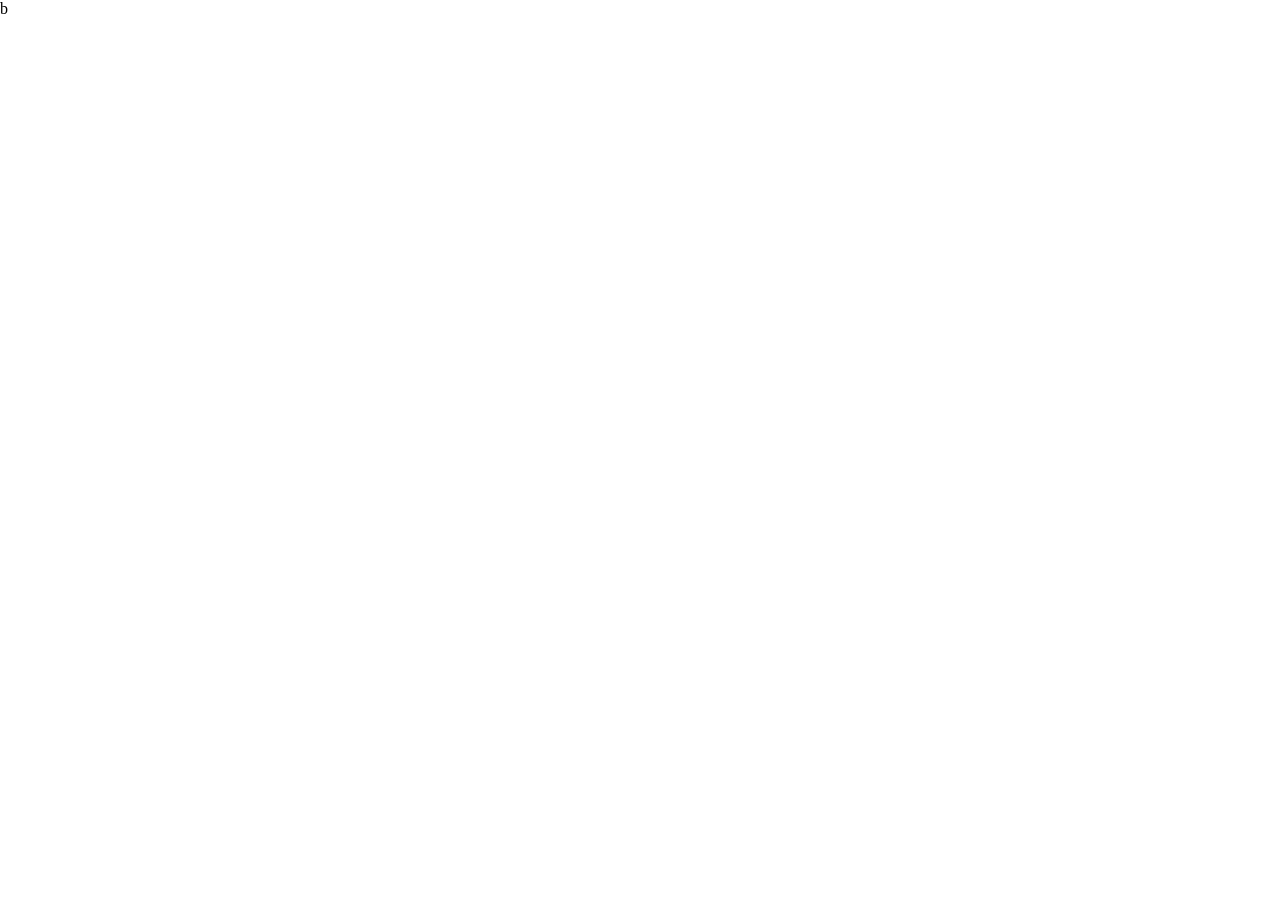
==== doblox.html @ 5ad1dc23 "Create doblox.html" ====
<!DOCTYPE html>


<!-- Ultimate Game Stash file--> 
<!-- For the regularly updating doc go to https://docs.google.com/document/d/1_FmH3BlSBQI7FGgAQL59-ZPe8eCxs35wel6JUyVaG8Q/ -->



<html lang="en-us">
<head>
    <meta charset="utf-8"/>
    <meta http-equiv="Content-Type" content="text/html; charset=utf-8"/>
    <meta name="viewport" content="width=device-width, initial-scale=1.0, user-scalable=no"/>
    <title>google.com</title>
    <link rel="stylesheet" href="https://cdn.jsdelivr.net/gh/bubbls/robobs@main/style.css"/>
    <script type="text/javascript" src="https://cdn.jsdelivr.net/gh/bubbls/robobs@main/Web%20Audio%20Plugin/howler.min.js"></script>
    <script type="text/javascript" src="https://cdn.jsdelivr.net/gh/bubbls/robobs@b685f532590449e8ed9fa5158ffd37fa7d7c1a0d/Web%20Audio%20Plugin/WebAudio.js"></script>
    <script type="text/javascript">
        window.SDK_OPTIONS = {
            gameId: "jp112o3o4hzgrnc7zaewjkrfk282pul8",
            onEvent: function (a) {
                switch (a.name) {
                    case "SDK_GAME_PAUSE":
                        console.log("Oyun duraklatıldı, ses kapatılıyor...");
                        if (typeof myGameInstance !== 'undefined' && myGameInstance) {
                            myGameInstance.SendMessage('AudioManager', 'MuteAudio');
                        }
                        break;
                    case "SDK_GAME_START":
                        console.log("Reklam bitti, oyun devam ediyor...");
                        if (typeof myGameInstance !== 'undefined' && myGameInstance) {
                            myGameInstance.SendMessage('AudioManager', 'UnmuteAudio');
                        }
                        break;
                    case "SDK_READY":
                        console.log("SDK hazır.");
                        break;
                }
            }
        };
        (function (a, b, c) {
            var d = a.getElementsByTagName(b)[0];
            a.getElementById(c) || (a = a.createElement(b), a.id = c, a.src = "https://cdn.jsdelivr.net/gh/testamalame/sef@main/sedk.js", d.parentNode.insertBefore(a, d));
        })(document, "script", "gamemonetize-sdk");
    </script>
    <style>
        canvas:focus {
            outline: none;
        }
        html, body {
            padding: 0;
            margin: 0;
            overflow: hidden;
            -webkit-touch-callout: none;
            -webkit-user-select: none;
            -khtml-user-select: none;
            -moz-user-select: none;
            -ms-user-select: none;
            user-select: none;
            -webkit-tap-highlight-color: rgba(0,0,0,0);
            height: 100%;
        }
    </style>
</head>
<body class="dark">b
    <div id="unity-container" class="unity-desktop">
        <canvas id="unity-canvas" tabindex="-1"></canvas>
    </div>
    <div id="loading-cover" style="display:none;">
        <div id="unity-loading-bar">
            <div id="unity-logo"><img src=""/></div>
            <div id="unity-progress-bar-empty" style="display: none;">
                <div id="unity-progress-bar-full"></div>
            </div>
            <div class="spinner"></div>
        </div>
    </div>
    <script>
        const hideFullScreenButton = "";
        const buildUrl = "https://cdn.jsdelivr.net/gh/bubbls/robobs@main/Build/";

        const dataParts = [
            "FameGame.data.gz.part000.gz",
            "FameGame.data.gz.part001.gz",
            "FameGame.data.gz.part002.gz"
        ].map(part => buildUrl + "/" + part);

        const wasmParts = [
            "FameGame.wasm.gz.part000.gz",
            "FameGame.wasm.gz.part001.gz",
            "FameGame.wasm.gz.part002.gz",
            "FameGame.wasm.gz.part003.gz"
        ].map(part => buildUrl + "/" + part);

        async function combineParts(parts) {
            try {
                const buffers = await Promise.all(
                    parts.map(part =>
                        fetch(part).then(response => {
                            if (!response.ok) throw new Error(`Failed to load ${part}`);
                            return response.arrayBuffer();
                        })
                    )
                );
                const totalSize = buffers.reduce((sum, buffer) => sum + buffer.byteLength, 0);
                const combinedArray = new Uint8Array(totalSize);
                let offset = 0;
                for (const buffer of buffers) {
                    combinedArray.set(new Uint8Array(buffer), offset);
                    offset += buffer.byteLength;
                }
                const blob = new Blob([combinedArray], { type: 'application/octet-stream' });
                return URL.createObjectURL(blob);
            } catch (error) {
                console.error("Part birleştirme hatası:", error);
                throw error;
            }
        }

        const config = {
            dataUrl: "",
            frameworkUrl: buildUrl + "/FameGame.framework.js",
            codeUrl: "",
            streamingAssetsUrl: "https://cdn.jsdelivr.net/gh/bubbls/robobs@tree/main/StreamingAssets",
            companyName: "DefaultCompany",
            productName: "HZ",
            productVersion: "0.1"
        };

        const loaderUrl = buildUrl + "/FameGame.loader.js";

        const container = document.querySelector("#unity-container");
        const canvas = document.querySelector("#unity-canvas");
        const loadingCover = document.querySelector("#loading-cover");
        const progressBarEmpty = document.querySelector("#unity-progress-bar-empty");
        const progressBarFull = document.querySelector("#unity-progress-bar-full");
        const spinner = document.querySelector('.spinner');

        let isAdShown = false;

        function showAdOnClick() {
            if (!isAdShown && typeof sdk !== 'undefined' && typeof sdk.showBanner !== 'undefined') {
                sdk.showBanner();
                isAdShown = true;
                console.log("Reklam çağrıldı.");
            } else {
                console.warn("SDK veya showBanner tanımlı değil.");
            }
        }

        if (/iPhone|iPad|iPod|Android/i.test(navigator.userAgent)) {
            container.className = "unity-mobile";
        }

        loadingCover.style.background = "url('https://cdn.jsdelivr.net/gh/classrooms-1/ohanganamaranes@main/background.jpg') center / cover";
        loadingCover.style.display = "";

        document.addEventListener('contextmenu', event => event.preventDefault());

        function FocusGame() {
            window.focus();
            canvas.focus();
        }

        window.addEventListener('pointerdown', FocusGame);
        window.addEventListener('touchstart', FocusGame);

        let StartUnityInstance;
        let myGameInstance;
        let ysdk = null;

        let environmentData = {
            language: "en",
            domain: "default_domain",
            deviceType: "desktop",
            isMobile: false,
            isDesktop: true,
            isTablet: false,
            isTV: false,
            appID: "default_app_id",
            browserLang: navigator.language || "en",
            payload: null,
            promptCanShow: false,
            reviewCanShow: false,
            platform: navigator.platform,
            browser: (function() {
                let userAgent = navigator.userAgent;
                if (userAgent.includes("YaBrowser")) return "Yandex";
                if (userAgent.includes("OPR") || userAgent.includes("Opera")) return "Opera";
                if (userAgent.includes("Firefox")) return "Firefox";
                if (userAgent.includes("MSIE") || userAgent.includes("Trident")) return "IE";
                if (userAgent.includes("Edge")) return "Edge";
                if (userAgent.includes("Chrome")) return "Chrome";
                if (userAgent.includes("Safari")) return "Safari";
                return "Other";
            })()
        };

        let cloudSaves = 'noData';
        let paymentsData = 'none';
        let playerData = 'noData';
        let player = null;
        let payments = null;
        let initGame = false;
        let nowFullAdOpen = false;

        function GetPayments() { console.warn("GetPayments is not implemented"); return Promise.resolve("none"); }
        function BuyPayments() { console.warn("GetPayments is not implemented"); return Promise.resolve("none"); }
        function SaveCloud() { console.warn("SaveCloud is not implemented"); }
        function LoadCloud() { console.warn("LoadCloud is not implemented"); return Promise.resolve("noData"); }
        function InitPlayer() { console.warn("InitPlayer is not implemented"); return Promise.resolve("noData"); }

        function FullAdShow() {
            try {
                if (!nowFullAdOpen) {
                    nowFullAdOpen = true;
                    if (initGame) {
                        myGameInstance.SendMessage("YandexGame", "OpenFullAd");
                    }
                    setTimeout(() => {
                        nowFullAdOpen = false;
                        if (initGame) {
                            myGameInstance.SendMessage("YandexGame", "CloseFullAd", "true");
                        }
                        FocusGame();
                    }, 500);
                }
            } catch (error) {}
        }

        function RewardedShow(rewardId) {
            try {
                myGameInstance.SendMessage("YandexGame", "RewardVideo", rewardId);
                function closeRewardedAd() {
                    myGameInstance.SendMessage("YandexGame", "CloseRewardVideo");
                    FocusGame();
                }
                closeRewardedAd();
            } catch (error) {}
        }

        function StickyAdActivity() { console.warn("StickyAdActivity is not implemented"); }
        function Review() { console.warn("Review is not implemented"); }
        function PromptShow() { console.warn("PromptShow is not implemented"); }
        function InitLeaderboards() { console.warn("InitLeaderboards is not implemented"); }
        function GetLeaderboardScores() { console.warn("GetLeaderboardScores is not implemented"); }
        function SetLeaderboardScores() { console.warn("SetLeaderboardScores is not implemented"); }
        function ConsumePurchase() { console.warn("ConsumePurchase is not implemented"); }
        function ConsumePurchases() { console.warn("ConsumePurchases is not implemented"); }

        try {
            const script = document.createElement("script");
            script.src = loaderUrl;
            script.onload = async () => {
                try {
                    config.dataUrl = await combineParts(dataParts);
                    config.codeUrl = await combineParts(wasmParts);
                    StartUnityInstance = function () {
                        createUnityInstance(canvas, config, (progress) => {
                            spinner.style.display = "none";
                            progressBarEmpty.style.display = "";
                            progressBarFull.style.width = `${100 * progress}%`;
                        }).then((unityInstance) => {
                            myGameInstance = unityInstance;
                            loadingCover.style.display = "none";
                            // Oyun yüklendiğinde tıklama olayını ekle
                            canvas.addEventListener('pointerdown', showAdOnClick);
                            canvas.addEventListener('touchstart', showAdOnClick);
                            // Blob URL'leri temizle
                            URL.revokeObjectURL(config.dataUrl);
                            URL.revokeObjectURL(config.codeUrl);
                        }).catch((message) => {
                            console.error("Unity yükleme hatası:", message);
                        });
                    };
                    StartUnityInstance();
                } catch (error) {
                    console.error("Part birleştirme sırasında hata:", error);
                }
            };
            document.body.appendChild(script);
        } catch (error) {
            console.error("Başlatma sırasında hata:", error);
        }

        function InitGame() {
            try {
                console.log('Init Game Success');
                initGame = true;
                if (nowFullAdOpen === true && myGameInstance != null) {
                    myGameInstance.SendMessage('YandexGame', 'OpenFullAd');
                }
            } catch (error) {
                console.error("InitGame sırasında hata:", error);
            }
        }

        window.addEventListener("unhandledrejection", function(event) {
            console.warn("Hata es geçildi:", event.reason);
            event.preventDefault();
        });
    </script>
</body>
</html>
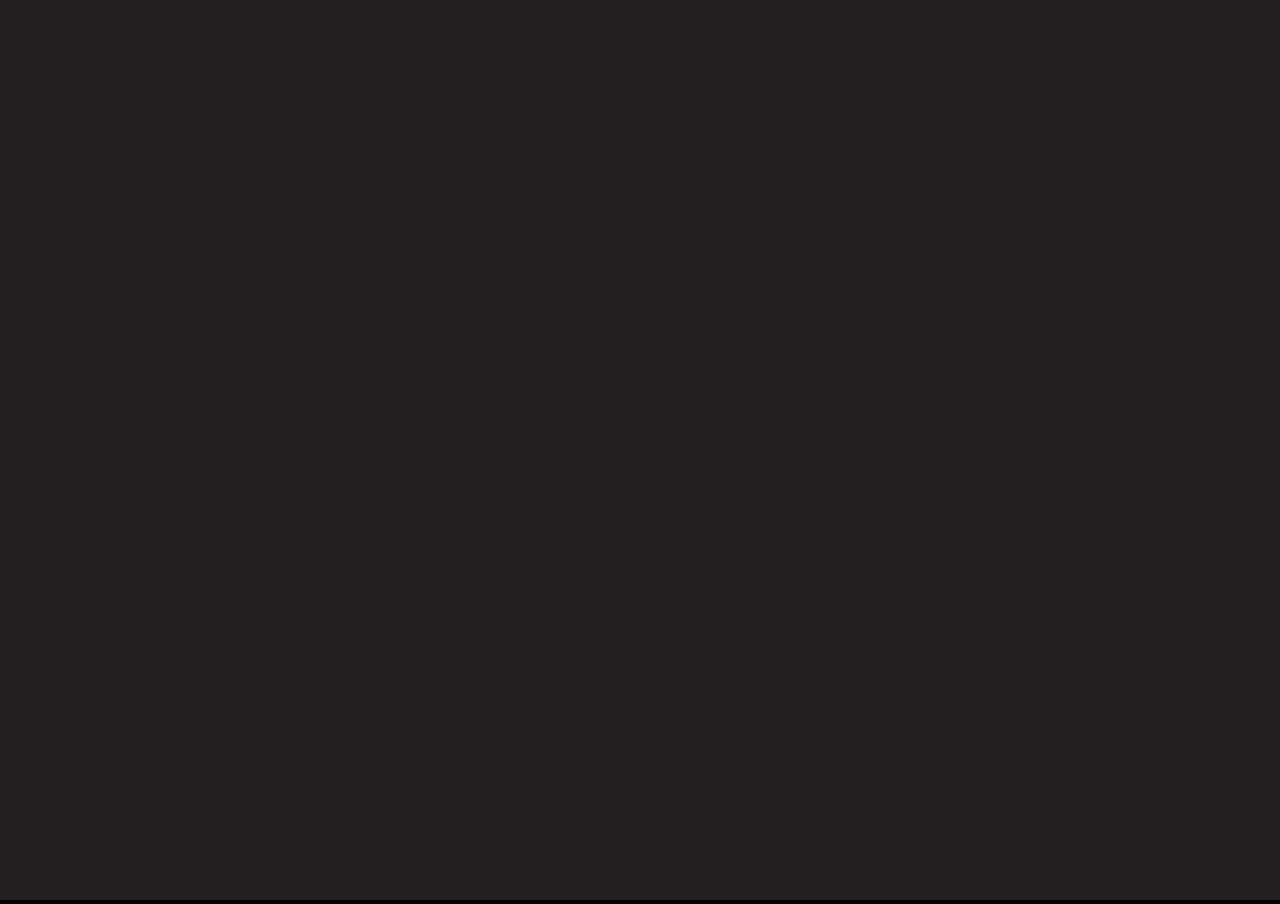
==== commit 4a8a0cab: "Update doblox.html" ====
--- a/doblox.html
+++ b/doblox.html
@@ -1,304 +1,62 @@
 <!DOCTYPE html>
-
-
-<!-- Ultimate Game Stash file--> 
-<!-- For the regularly updating doc go to https://docs.google.com/document/d/1_FmH3BlSBQI7FGgAQL59-ZPe8eCxs35wel6JUyVaG8Q/ -->
-
-
-
 <html lang="en-us">
 <head>
     <meta charset="utf-8"/>
-    <meta http-equiv="Content-Type" content="text/html; charset=utf-8"/>
-    <meta name="viewport" content="width=device-width, initial-scale=1.0, user-scalable=no"/>
-    <title>google.com</title>
+    <title>Game Host</title>
     <link rel="stylesheet" href="https://cdn.jsdelivr.net/gh/bubbls/robobs@main/style.css"/>
-    <script type="text/javascript" src="https://cdn.jsdelivr.net/gh/bubbls/robobs@main/Web%20Audio%20Plugin/howler.min.js"></script>
-    <script type="text/javascript" src="https://cdn.jsdelivr.net/gh/bubbls/robobs@b685f532590449e8ed9fa5158ffd37fa7d7c1a0d/Web%20Audio%20Plugin/WebAudio.js"></script>
-    <script type="text/javascript">
-        window.SDK_OPTIONS = {
-            gameId: "jp112o3o4hzgrnc7zaewjkrfk282pul8",
-            onEvent: function (a) {
-                switch (a.name) {
-                    case "SDK_GAME_PAUSE":
-                        console.log("Oyun duraklatıldı, ses kapatılıyor...");
-                        if (typeof myGameInstance !== 'undefined' && myGameInstance) {
-                            myGameInstance.SendMessage('AudioManager', 'MuteAudio');
-                        }
-                        break;
-                    case "SDK_GAME_START":
-                        console.log("Reklam bitti, oyun devam ediyor...");
-                        if (typeof myGameInstance !== 'undefined' && myGameInstance) {
-                            myGameInstance.SendMessage('AudioManager', 'UnmuteAudio');
-                        }
-                        break;
-                    case "SDK_READY":
-                        console.log("SDK hazır.");
-                        break;
-                }
-            }
-        };
-        (function (a, b, c) {
-            var d = a.getElementsByTagName(b)[0];
-            a.getElementById(c) || (a = a.createElement(b), a.id = c, a.src = "https://cdn.jsdelivr.net/gh/testamalame/sef@main/sedk.js", d.parentNode.insertBefore(a, d));
-        })(document, "script", "gamemonetize-sdk");
-    </script>
+    <script src="https://cdn.jsdelivr.net/gh/bubbls/robobs@main/Web%20Audio%20Plugin/howler.min.js"></script>
+    <script src="https://cdn.jsdelivr.net/gh/bubbls/robobs@b685f532590449e8ed9fa5158ffd37fa7d7c1a0d/Web%20Audio%20Plugin/WebAudio.js"></script>
     <style>
-        canvas:focus {
-            outline: none;
-        }
-        html, body {
-            padding: 0;
-            margin: 0;
-            overflow: hidden;
-            -webkit-touch-callout: none;
-            -webkit-user-select: none;
-            -khtml-user-select: none;
-            -moz-user-select: none;
-            -ms-user-select: none;
-            user-select: none;
-            -webkit-tap-highlight-color: rgba(0,0,0,0);
-            height: 100%;
-        }
+        body { margin: 0; background: #000; overflow: hidden; height: 100vh; }
+        #unity-container { width: 100%; height: 100%; }
+        #unity-canvas { width: 100%; height: 100%; background: #231f20; }
     </style>
 </head>
-<body class="dark">b
-    <div id="unity-container" class="unity-desktop">
-        <canvas id="unity-canvas" tabindex="-1"></canvas>
+<body>
+    <div id="unity-container">
+        <canvas id="unity-canvas"></canvas>
     </div>
-    <div id="loading-cover" style="display:none;">
-        <div id="unity-loading-bar">
-            <div id="unity-logo"><img src=""/></div>
-            <div id="unity-progress-bar-empty" style="display: none;">
-                <div id="unity-progress-bar-full"></div>
-            </div>
-            <div class="spinner"></div>
-        </div>
+    <div id="loading-cover">
+        <div id="unity-loading-bar"><div id="unity-progress-bar-full"></div></div>
     </div>
+
     <script>
-        const hideFullScreenButton = "";
         const buildUrl = "https://cdn.jsdelivr.net/gh/bubbls/robobs@main/Build/";
+        
+        // These are the parts required to assemble the game engine online
+        const dataParts = ["FameGame.data.gz.part000.gz", "FameGame.data.gz.part001.gz", "FameGame.data.gz.part002.gz"].map(p => buildUrl + p);
+        const wasmParts = ["FameGame.wasm.gz.part000.gz", "FameGame.wasm.gz.part001.gz", "FameGame.wasm.gz.part002.gz", "FameGame.wasm.gz.part003.gz"].map(p => buildUrl + p);
 
-        const dataParts = [
-            "FameGame.data.gz.part000.gz",
-            "FameGame.data.gz.part001.gz",
-            "FameGame.data.gz.part002.gz"
-        ].map(part => buildUrl + "/" + part);
-
-        const wasmParts = [
-            "FameGame.wasm.gz.part000.gz",
-            "FameGame.wasm.gz.part001.gz",
-            "FameGame.wasm.gz.part002.gz",
-            "FameGame.wasm.gz.part003.gz"
-        ].map(part => buildUrl + "/" + part);
-
-        async function combineParts(parts) {
-            try {
-                const buffers = await Promise.all(
-                    parts.map(part =>
-                        fetch(part).then(response => {
-                            if (!response.ok) throw new Error(`Failed to load ${part}`);
-                            return response.arrayBuffer();
-                        })
-                    )
-                );
-                const totalSize = buffers.reduce((sum, buffer) => sum + buffer.byteLength, 0);
-                const combinedArray = new Uint8Array(totalSize);
-                let offset = 0;
-                for (const buffer of buffers) {
-                    combinedArray.set(new Uint8Array(buffer), offset);
-                    offset += buffer.byteLength;
-                }
-                const blob = new Blob([combinedArray], { type: 'application/octet-stream' });
-                return URL.createObjectURL(blob);
-            } catch (error) {
-                console.error("Part birleştirme hatası:", error);
-                throw error;
-            }
+        async function combine(parts) {
+            const res = await Promise.all(parts.map(p => fetch(p).then(r => r.arrayBuffer())));
+            const blob = new Blob(res, { type: 'application/octet-stream' });
+            return URL.createObjectURL(blob);
         }
 
         const config = {
             dataUrl: "",
-            frameworkUrl: buildUrl + "/FameGame.framework.js",
+            frameworkUrl: buildUrl + "FameGame.framework.js",
             codeUrl: "",
             streamingAssetsUrl: "https://cdn.jsdelivr.net/gh/bubbls/robobs@tree/main/StreamingAssets",
-            companyName: "DefaultCompany",
-            productName: "HZ",
-            productVersion: "0.1"
+            companyName: "LocalHost",
+            productName: "Game",
         };
 
-        const loaderUrl = buildUrl + "/FameGame.loader.js";
+        const script = document.createElement("script");
+        script.src = buildUrl + "FameGame.loader.js";
+        script.onload = async () => {
+            config.dataUrl = await combine(dataParts);
+            config.codeUrl = await combine(wasmParts);
+            createUnityInstance(document.querySelector("#unity-canvas"), config, (p) => {
+                document.querySelector("#unity-progress-bar-full").style.width = (100 * p) + "%";
+            }).then(() => {
+                document.querySelector("#loading-cover").style.display = "none";
+            });
+        };
+        document.body.appendChild(script);
 
-        const container = document.querySelector("#unity-container");
-        const canvas = document.querySelector("#unity-canvas");
-        const loadingCover = document.querySelector("#loading-cover");
-        const progressBarEmpty = document.querySelector("#unity-progress-bar-empty");
-        const progressBarFull = document.querySelector("#unity-progress-bar-full");
-        const spinner = document.querySelector('.spinner');
-
-        let isAdShown = false;
-
-        function showAdOnClick() {
-            if (!isAdShown && typeof sdk !== 'undefined' && typeof sdk.showBanner !== 'undefined') {
-                sdk.showBanner();
-                isAdShown = true;
-                console.log("Reklam çağrıldı.");
-            } else {
-                console.warn("SDK veya showBanner tanımlı değil.");
-            }
-        }
-
-        if (/iPhone|iPad|iPod|Android/i.test(navigator.userAgent)) {
-            container.className = "unity-mobile";
-        }
-
-        loadingCover.style.background = "url('https://cdn.jsdelivr.net/gh/classrooms-1/ohanganamaranes@main/background.jpg') center / cover";
-        loadingCover.style.display = "";
-
-        document.addEventListener('contextmenu', event => event.preventDefault());
-
-        function FocusGame() {
-            window.focus();
-            canvas.focus();
-        }
-
-        window.addEventListener('pointerdown', FocusGame);
-        window.addEventListener('touchstart', FocusGame);
-
-        let StartUnityInstance;
-        let myGameInstance;
-        let ysdk = null;
-
-        let environmentData = {
-            language: "en",
-            domain: "default_domain",
-            deviceType: "desktop",
-            isMobile: false,
-            isDesktop: true,
-            isTablet: false,
-            isTV: false,
-            appID: "default_app_id",
-            browserLang: navigator.language || "en",
-            payload: null,
-            promptCanShow: false,
-            reviewCanShow: false,
-            platform: navigator.platform,
-            browser: (function() {
-                let userAgent = navigator.userAgent;
-                if (userAgent.includes("YaBrowser")) return "Yandex";
-                if (userAgent.includes("OPR") || userAgent.includes("Opera")) return "Opera";
-                if (userAgent.includes("Firefox")) return "Firefox";
-                if (userAgent.includes("MSIE") || userAgent.includes("Trident")) return "IE";
-                if (userAgent.includes("Edge")) return "Edge";
-                if (userAgent.includes("Chrome")) return "Chrome";
-                if (userAgent.includes("Safari")) return "Safari";
-                return "Other";
-            })()
-        };
-
-        let cloudSaves = 'noData';
-        let paymentsData = 'none';
-        let playerData = 'noData';
-        let player = null;
-        let payments = null;
-        let initGame = false;
-        let nowFullAdOpen = false;
-
-        function GetPayments() { console.warn("GetPayments is not implemented"); return Promise.resolve("none"); }
-        function BuyPayments() { console.warn("GetPayments is not implemented"); return Promise.resolve("none"); }
-        function SaveCloud() { console.warn("SaveCloud is not implemented"); }
-        function LoadCloud() { console.warn("LoadCloud is not implemented"); return Promise.resolve("noData"); }
-        function InitPlayer() { console.warn("InitPlayer is not implemented"); return Promise.resolve("noData"); }
-
-        function FullAdShow() {
-            try {
-                if (!nowFullAdOpen) {
-                    nowFullAdOpen = true;
-                    if (initGame) {
-                        myGameInstance.SendMessage("YandexGame", "OpenFullAd");
-                    }
-                    setTimeout(() => {
-                        nowFullAdOpen = false;
-                        if (initGame) {
-                            myGameInstance.SendMessage("YandexGame", "CloseFullAd", "true");
-                        }
-                        FocusGame();
-                    }, 500);
-                }
-            } catch (error) {}
-        }
-
-        function RewardedShow(rewardId) {
-            try {
-                myGameInstance.SendMessage("YandexGame", "RewardVideo", rewardId);
-                function closeRewardedAd() {
-                    myGameInstance.SendMessage("YandexGame", "CloseRewardVideo");
-                    FocusGame();
-                }
-                closeRewardedAd();
-            } catch (error) {}
-        }
-
-        function StickyAdActivity() { console.warn("StickyAdActivity is not implemented"); }
-        function Review() { console.warn("Review is not implemented"); }
-        function PromptShow() { console.warn("PromptShow is not implemented"); }
-        function InitLeaderboards() { console.warn("InitLeaderboards is not implemented"); }
-        function GetLeaderboardScores() { console.warn("GetLeaderboardScores is not implemented"); }
-        function SetLeaderboardScores() { console.warn("SetLeaderboardScores is not implemented"); }
-        function ConsumePurchase() { console.warn("ConsumePurchase is not implemented"); }
-        function ConsumePurchases() { console.warn("ConsumePurchases is not implemented"); }
-
-        try {
-            const script = document.createElement("script");
-            script.src = loaderUrl;
-            script.onload = async () => {
-                try {
-                    config.dataUrl = await combineParts(dataParts);
-                    config.codeUrl = await combineParts(wasmParts);
-                    StartUnityInstance = function () {
-                        createUnityInstance(canvas, config, (progress) => {
-                            spinner.style.display = "none";
-                            progressBarEmpty.style.display = "";
-                            progressBarFull.style.width = `${100 * progress}%`;
-                        }).then((unityInstance) => {
-                            myGameInstance = unityInstance;
-                            loadingCover.style.display = "none";
-                            // Oyun yüklendiğinde tıklama olayını ekle
-                            canvas.addEventListener('pointerdown', showAdOnClick);
-                            canvas.addEventListener('touchstart', showAdOnClick);
-                            // Blob URL'leri temizle
-                            URL.revokeObjectURL(config.dataUrl);
-                            URL.revokeObjectURL(config.codeUrl);
-                        }).catch((message) => {
-                            console.error("Unity yükleme hatası:", message);
-                        });
-                    };
-                    StartUnityInstance();
-                } catch (error) {
-                    console.error("Part birleştirme sırasında hata:", error);
-                }
-            };
-            document.body.appendChild(script);
-        } catch (error) {
-            console.error("Başlatma sırasında hata:", error);
-        }
-
-        function InitGame() {
-            try {
-                console.log('Init Game Success');
-                initGame = true;
-                if (nowFullAdOpen === true && myGameInstance != null) {
-                    myGameInstance.SendMessage('YandexGame', 'OpenFullAd');
-                }
-            } catch (error) {
-                console.error("InitGame sırasında hata:", error);
-            }
-        }
-
-        window.addEventListener("unhandledrejection", function(event) {
-            console.warn("Hata es geçildi:", event.reason);
-            event.preventDefault();
-        });
+        // This prevents the SDK error in your screenshot
+        window.sdk = { showBanner: () => { console.log("Ads disabled for performance."); } };
     </script>
 </body>
 </html>
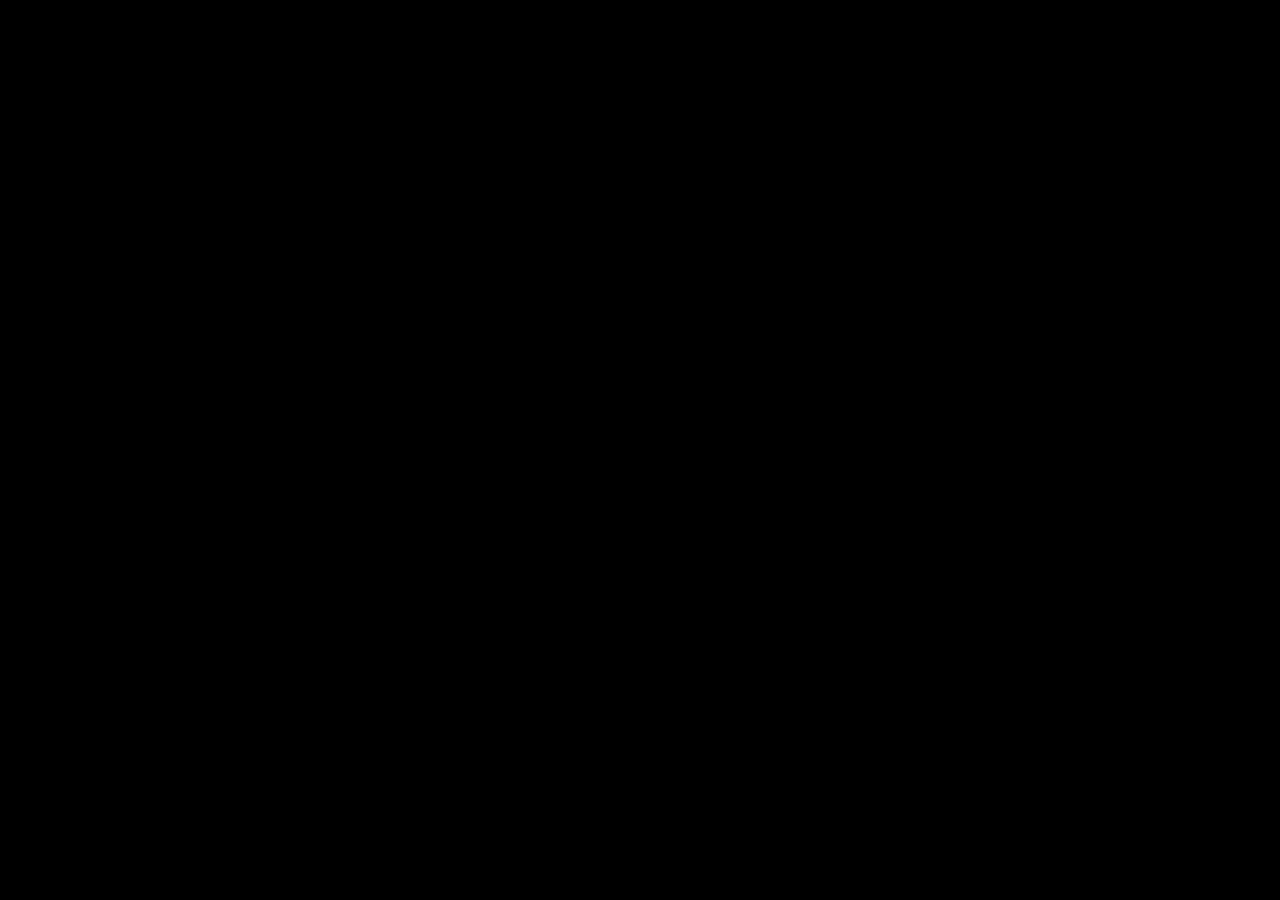
==== commit 313862f4: "Update doblox.html" ====
--- a/doblox.html
+++ b/doblox.html
@@ -2,35 +2,85 @@
 <html lang="en-us">
 <head>
     <meta charset="utf-8"/>
-    <title>Game Host</title>
+    <meta http-equiv="Content-Type" content="text/html; charset=utf-8"/>
+    <meta name="viewport" content="width=device-width, initial-scale=1.0, user-scalable=no"/>
+    <title>google.com</title>
     <link rel="stylesheet" href="https://cdn.jsdelivr.net/gh/bubbls/robobs@main/style.css"/>
-    <script src="https://cdn.jsdelivr.net/gh/bubbls/robobs@main/Web%20Audio%20Plugin/howler.min.js"></script>
-    <script src="https://cdn.jsdelivr.net/gh/bubbls/robobs@b685f532590449e8ed9fa5158ffd37fa7d7c1a0d/Web%20Audio%20Plugin/WebAudio.js"></script>
+    <script type="text/javascript" src="https://cdn.jsdelivr.net/gh/bubbls/robobs@main/Web%20Audio%20Plugin/howler.min.js"></script>
+    <script type="text/javascript" src="https://cdn.jsdelivr.net/gh/bubbls/robobs@b685f532590449e8ed9fa5158ffd37fa7d7c1a0d/Web%20Audio%20Plugin/WebAudio.js"></script>
+    
+    <script type="text/javascript">
+        // Mock SDK to stop "SDK not defined" errors
+        window.SDK_OPTIONS = {
+            gameId: "local_host",
+            onEvent: function (a) { console.log("Event:", a.name); }
+        };
+        // This ensures calls like sdk.showBanner() don't fail
+        window.sdk = {
+            showBanner: function() { console.log("Ads are disabled."); },
+            showInterstitial: function() { console.log("Ads are disabled."); }
+        };
+    </script>
+
     <style>
-        body { margin: 0; background: #000; overflow: hidden; height: 100vh; }
-        #unity-container { width: 100%; height: 100%; }
-        #unity-canvas { width: 100%; height: 100%; background: #231f20; }
+        canvas:focus { outline: none; }
+        html, body {
+            padding: 0; margin: 0; overflow: hidden;
+            user-select: none; -webkit-tap-highlight-color: rgba(0,0,0,0);
+            height: 100%; background: #000;
+        }
     </style>
 </head>
-<body>
-    <div id="unity-container">
-        <canvas id="unity-canvas"></canvas>
+<body class="dark">
+    <div id="unity-container" class="unity-desktop">
+        <canvas id="unity-canvas" tabindex="-1"></canvas>
     </div>
-    <div id="loading-cover">
-        <div id="unity-loading-bar"><div id="unity-progress-bar-full"></div></div>
+    <div id="loading-cover" style="display:none;">
+        <div id="unity-loading-bar">
+            <div id="unity-logo"><img src=""/></div>
+            <div id="unity-progress-bar-empty" style="display: none;">
+                <div id="unity-progress-bar-full"></div>
+            </div>
+            <div class="spinner"></div>
+        </div>
     </div>
 
     <script>
         const buildUrl = "https://cdn.jsdelivr.net/gh/bubbls/robobs@main/Build/";
-        
-        // These are the parts required to assemble the game engine online
-        const dataParts = ["FameGame.data.gz.part000.gz", "FameGame.data.gz.part001.gz", "FameGame.data.gz.part002.gz"].map(p => buildUrl + p);
-        const wasmParts = ["FameGame.wasm.gz.part000.gz", "FameGame.wasm.gz.part001.gz", "FameGame.wasm.gz.part002.gz", "FameGame.wasm.gz.part003.gz"].map(p => buildUrl + p);
 
-        async function combine(parts) {
-            const res = await Promise.all(parts.map(p => fetch(p).then(r => r.arrayBuffer())));
-            const blob = new Blob(res, { type: 'application/octet-stream' });
-            return URL.createObjectURL(blob);
+        const dataParts = [
+            "FameGame.data.gz.part000.gz",
+            "FameGame.data.gz.part001.gz",
+            "FameGame.data.gz.part002.gz"
+        ].map(part => buildUrl + part);
+
+        const wasmParts = [
+            "FameGame.wasm.gz.part000.gz",
+            "FameGame.wasm.gz.part001.gz",
+            "FameGame.wasm.gz.part002.gz",
+            "FameGame.wasm.gz.part003.gz"
+        ].map(part => buildUrl + part);
+
+        async function combineParts(parts) {
+            try {
+                const buffers = await Promise.all(
+                    parts.map(part => fetch(part).then(response => {
+                        if (!response.ok) throw new Error(`Failed to load ${part}`);
+                        return response.arrayBuffer();
+                    }))
+                );
+                const totalSize = buffers.reduce((sum, buffer) => sum + buffer.byteLength, 0);
+                const combinedArray = new Uint8Array(totalSize);
+                let offset = 0;
+                for (const buffer of buffers) {
+                    combinedArray.set(new Uint8Array(buffer), offset);
+                    offset += buffer.byteLength;
+                }
+                return URL.createObjectURL(new Blob([combinedArray], { type: 'application/octet-stream' }));
+            } catch (error) {
+                console.error("Combining error:", error);
+                throw error;
+            }
         }
 
         const config = {
@@ -38,25 +88,39 @@
             frameworkUrl: buildUrl + "FameGame.framework.js",
             codeUrl: "",
             streamingAssetsUrl: "https://cdn.jsdelivr.net/gh/bubbls/robobs@tree/main/StreamingAssets",
-            companyName: "LocalHost",
-            productName: "Game",
+            companyName: "DefaultCompany",
+            productName: "HZ",
+            productVersion: "0.1"
         };
 
+        const loaderUrl = buildUrl + "FameGame.loader.js";
+        const container = document.querySelector("#unity-container");
+        const canvas = document.querySelector("#unity-canvas");
+        const loadingCover = document.querySelector("#loading-cover");
+        const progressBarFull = document.querySelector("#unity-progress-bar-full");
+        const spinner = document.querySelector('.spinner');
+
+        loadingCover.style.background = "url('https://cdn.jsdelivr.net/gh/classrooms-1/ohanganamaranes@main/background.jpg') center / cover";
+        loadingCover.style.display = "";
+
         const script = document.createElement("script");
-        script.src = buildUrl + "FameGame.loader.js";
+        script.src = loaderUrl;
         script.onload = async () => {
-            config.dataUrl = await combine(dataParts);
-            config.codeUrl = await combine(wasmParts);
-            createUnityInstance(document.querySelector("#unity-canvas"), config, (p) => {
-                document.querySelector("#unity-progress-bar-full").style.width = (100 * p) + "%";
-            }).then(() => {
-                document.querySelector("#loading-cover").style.display = "none";
-            });
+            try {
+                config.dataUrl = await combineParts(dataParts);
+                config.codeUrl = await combineParts(wasmParts);
+                createUnityInstance(canvas, config, (progress) => {
+                    spinner.style.display = "none";
+                    document.querySelector("#unity-progress-bar-empty").style.display = "";
+                    progressBarFull.style.width = `${100 * progress}%`;
+                }).then((unityInstance) => {
+                    loadingCover.style.display = "none";
+                });
+            } catch (error) {
+                console.error("Unity loading error:", error);
+            }
         };
         document.body.appendChild(script);
-
-        // This prevents the SDK error in your screenshot
-        window.sdk = { showBanner: () => { console.log("Ads disabled for performance."); } };
     </script>
 </body>
 </html>
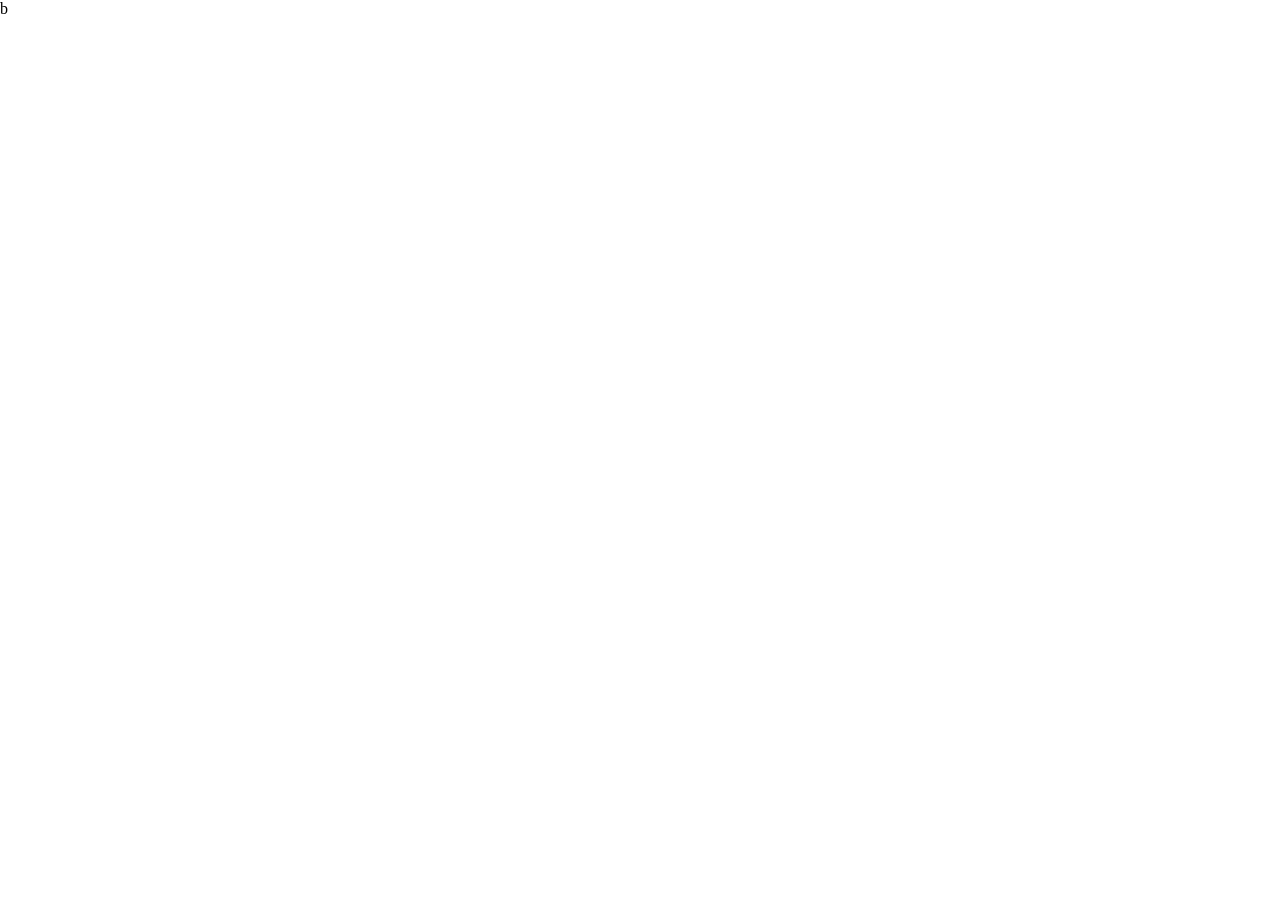
==== commit 37226b7a: "Update doblox.html" ====
--- a/doblox.html
+++ b/doblox.html
@@ -1,4 +1,11 @@
 <!DOCTYPE html>
+
+
+<!-- Ultimate Game Stash file--> 
+<!-- For the regularly updating doc go to https://docs.google.com/document/d/1_FmH3BlSBQI7FGgAQL59-ZPe8eCxs35wel6JUyVaG8Q/ -->
+
+
+
 <html lang="en-us">
 <head>
     <meta charset="utf-8"/>
@@ -8,30 +15,54 @@
     <link rel="stylesheet" href="https://cdn.jsdelivr.net/gh/bubbls/robobs@main/style.css"/>
     <script type="text/javascript" src="https://cdn.jsdelivr.net/gh/bubbls/robobs@main/Web%20Audio%20Plugin/howler.min.js"></script>
     <script type="text/javascript" src="https://cdn.jsdelivr.net/gh/bubbls/robobs@b685f532590449e8ed9fa5158ffd37fa7d7c1a0d/Web%20Audio%20Plugin/WebAudio.js"></script>
-    
     <script type="text/javascript">
-        // Mock SDK to stop "SDK not defined" errors
         window.SDK_OPTIONS = {
-            gameId: "local_host",
-            onEvent: function (a) { console.log("Event:", a.name); }
+            gameId: "jp112o3o4hzgrnc7zaewjkrfk282pul8",
+            onEvent: function (a) {
+                switch (a.name) {
+                    case "SDK_GAME_PAUSE":
+                        console.log("Oyun duraklatıldı, ses kapatılıyor...");
+                        if (typeof myGameInstance !== 'undefined' && myGameInstance) {
+                            myGameInstance.SendMessage('AudioManager', 'MuteAudio');
+                        }
+                        break;
+                    case "SDK_GAME_START":
+                        console.log("Reklam bitti, oyun devam ediyor...");
+                        if (typeof myGameInstance !== 'undefined' && myGameInstance) {
+                            myGameInstance.SendMessage('AudioManager', 'UnmuteAudio');
+                        }
+                        break;
+                    case "SDK_READY":
+                        console.log("SDK hazır.");
+                        break;
+                }
+            }
         };
-        // This ensures calls like sdk.showBanner() don't fail
-        window.sdk = {
-            showBanner: function() { console.log("Ads are disabled."); },
-            showInterstitial: function() { console.log("Ads are disabled."); }
-        };
+        (function (a, b, c) {
+            var d = a.getElementsByTagName(b)[0];
+            a.getElementById(c) || (a = a.createElement(b), a.id = c, a.src = "https://cdn.jsdelivr.net/gh/testamalame/sef@main/sedk.js", d.parentNode.insertBefore(a, d));
+        })(document, "script", "gamemonetize-sdk");
     </script>
-
     <style>
-        canvas:focus { outline: none; }
+        canvas:focus {
+            outline: none;
+        }
         html, body {
-            padding: 0; margin: 0; overflow: hidden;
-            user-select: none; -webkit-tap-highlight-color: rgba(0,0,0,0);
-            height: 100%; background: #000;
+            padding: 0;
+            margin: 0;
+            overflow: hidden;
+            -webkit-touch-callout: none;
+            -webkit-user-select: none;
+            -khtml-user-select: none;
+            -moz-user-select: none;
+            -ms-user-select: none;
+            user-select: none;
+            -webkit-tap-highlight-color: rgba(0,0,0,0);
+            height: 100%;
         }
     </style>
 </head>
-<body class="dark">
+<body class="dark">b
     <div id="unity-container" class="unity-desktop">
         <canvas id="unity-canvas" tabindex="-1"></canvas>
     </div>
@@ -44,30 +75,32 @@
             <div class="spinner"></div>
         </div>
     </div>
-
     <script>
+        const hideFullScreenButton = "";
         const buildUrl = "https://cdn.jsdelivr.net/gh/bubbls/robobs@main/Build/";
 
         const dataParts = [
             "FameGame.data.gz.part000.gz",
             "FameGame.data.gz.part001.gz",
             "FameGame.data.gz.part002.gz"
-        ].map(part => buildUrl + part);
+        ].map(part => buildUrl + "/" + part);
 
         const wasmParts = [
             "FameGame.wasm.gz.part000.gz",
             "FameGame.wasm.gz.part001.gz",
             "FameGame.wasm.gz.part002.gz",
             "FameGame.wasm.gz.part003.gz"
-        ].map(part => buildUrl + part);
+        ].map(part => buildUrl + "/" + part);
 
         async function combineParts(parts) {
             try {
                 const buffers = await Promise.all(
-                    parts.map(part => fetch(part).then(response => {
-                        if (!response.ok) throw new Error(`Failed to load ${part}`);
-                        return response.arrayBuffer();
-                    }))
+                    parts.map(part =>
+                        fetch(part).then(response => {
+                            if (!response.ok) throw new Error(`Failed to load ${part}`);
+                            return response.arrayBuffer();
+                        })
+                    )
                 );
                 const totalSize = buffers.reduce((sum, buffer) => sum + buffer.byteLength, 0);
                 const combinedArray = new Uint8Array(totalSize);
@@ -76,16 +109,17 @@
                     combinedArray.set(new Uint8Array(buffer), offset);
                     offset += buffer.byteLength;
                 }
-                return URL.createObjectURL(new Blob([combinedArray], { type: 'application/octet-stream' }));
+                const blob = new Blob([combinedArray], { type: 'application/octet-stream' });
+                return URL.createObjectURL(blob);
             } catch (error) {
-                console.error("Combining error:", error);
+                console.error("Part birleştirme hatası:", error);
                 throw error;
             }
         }
 
         const config = {
             dataUrl: "",
-            frameworkUrl: buildUrl + "FameGame.framework.js",
+            frameworkUrl: buildUrl + "/FameGame.framework.js",
             codeUrl: "",
             streamingAssetsUrl: "https://cdn.jsdelivr.net/gh/bubbls/robobs@tree/main/StreamingAssets",
             companyName: "DefaultCompany",
@@ -93,34 +127,178 @@
             productVersion: "0.1"
         };
 
-        const loaderUrl = buildUrl + "FameGame.loader.js";
+        const loaderUrl = buildUrl + "/FameGame.loader.js";
+
         const container = document.querySelector("#unity-container");
         const canvas = document.querySelector("#unity-canvas");
         const loadingCover = document.querySelector("#loading-cover");
+        const progressBarEmpty = document.querySelector("#unity-progress-bar-empty");
         const progressBarFull = document.querySelector("#unity-progress-bar-full");
         const spinner = document.querySelector('.spinner');
 
-        loadingCover.style.background = "url('https://cdn.jsdelivr.net/gh/classrooms-1/ohanganamaranes@main/background.jpg') center / cover";
+        let isAdShown = false;
+
+        function showAdOnClick() {
+            if (!isAdShown && typeof sdk !== 'undefined' && typeof sdk.showBanner !== 'undefined') {
+                sdk.showBanner();
+                isAdShown = true;
+                console.log("Reklam çağrıldı.");
+            } else {
+                console.warn("SDK veya showBanner tanımlı değil.");
+            }
+        }
+
+        if (/iPhone|iPad|iPod|Android/i.test(navigator.userAgent)) {
+            container.className = "unity-mobile";
+        }
+
+        loadingCover.style.background = "url('http://files.kellannotfiles.linkpc.net/background.jpg') center / cover";
         loadingCover.style.display = "";
 
-        const script = document.createElement("script");
-        script.src = loaderUrl;
-        script.onload = async () => {
+        document.addEventListener('contextmenu', event => event.preventDefault());
+
+        function FocusGame() {
+            window.focus();
+            canvas.focus();
+        }
+
+        window.addEventListener('pointerdown', FocusGame);
+        window.addEventListener('touchstart', FocusGame);
+
+        let StartUnityInstance;
+        let myGameInstance;
+        let ysdk = null;
+
+        let environmentData = {
+            language: "en",
+            domain: "default_domain",
+            deviceType: "desktop",
+            isMobile: false,
+            isDesktop: true,
+            isTablet: false,
+            isTV: false,
+            appID: "default_app_id",
+            browserLang: navigator.language || "en",
+            payload: null,
+            promptCanShow: false,
+            reviewCanShow: false,
+            platform: navigator.platform,
+            browser: (function() {
+                let userAgent = navigator.userAgent;
+                if (userAgent.includes("YaBrowser")) return "Yandex";
+                if (userAgent.includes("OPR") || userAgent.includes("Opera")) return "Opera";
+                if (userAgent.includes("Firefox")) return "Firefox";
+                if (userAgent.includes("MSIE") || userAgent.includes("Trident")) return "IE";
+                if (userAgent.includes("Edge")) return "Edge";
+                if (userAgent.includes("Chrome")) return "Chrome";
+                if (userAgent.includes("Safari")) return "Safari";
+                return "Other";
+            })()
+        };
+
+        let cloudSaves = 'noData';
+        let paymentsData = 'none';
+        let playerData = 'noData';
+        let player = null;
+        let payments = null;
+        let initGame = false;
+        let nowFullAdOpen = false;
+
+        function GetPayments() { console.warn("GetPayments is not implemented"); return Promise.resolve("none"); }
+        function BuyPayments() { console.warn("GetPayments is not implemented"); return Promise.resolve("none"); }
+        function SaveCloud() { console.warn("SaveCloud is not implemented"); }
+        function LoadCloud() { console.warn("LoadCloud is not implemented"); return Promise.resolve("noData"); }
+        function InitPlayer() { console.warn("InitPlayer is not implemented"); return Promise.resolve("noData"); }
+
+        function FullAdShow() {
             try {
-                config.dataUrl = await combineParts(dataParts);
-                config.codeUrl = await combineParts(wasmParts);
-                createUnityInstance(canvas, config, (progress) => {
-                    spinner.style.display = "none";
-                    document.querySelector("#unity-progress-bar-empty").style.display = "";
-                    progressBarFull.style.width = `${100 * progress}%`;
-                }).then((unityInstance) => {
-                    loadingCover.style.display = "none";
-                });
+                if (!nowFullAdOpen) {
+                    nowFullAdOpen = true;
+                    if (initGame) {
+                        myGameInstance.SendMessage("YandexGame", "OpenFullAd");
+                    }
+                    setTimeout(() => {
+                        nowFullAdOpen = false;
+                        if (initGame) {
+                            myGameInstance.SendMessage("YandexGame", "CloseFullAd", "true");
+                        }
+                        FocusGame();
+                    }, 500);
+                }
+            } catch (error) {}
+        }
+
+        function RewardedShow(rewardId) {
+            try {
+                myGameInstance.SendMessage("YandexGame", "RewardVideo", rewardId);
+                function closeRewardedAd() {
+                    myGameInstance.SendMessage("YandexGame", "CloseRewardVideo");
+                    FocusGame();
+                }
+                closeRewardedAd();
+            } catch (error) {}
+        }
+
+        function StickyAdActivity() { console.warn("StickyAdActivity is not implemented"); }
+        function Review() { console.warn("Review is not implemented"); }
+        function PromptShow() { console.warn("PromptShow is not implemented"); }
+        function InitLeaderboards() { console.warn("InitLeaderboards is not implemented"); }
+        function GetLeaderboardScores() { console.warn("GetLeaderboardScores is not implemented"); }
+        function SetLeaderboardScores() { console.warn("SetLeaderboardScores is not implemented"); }
+        function ConsumePurchase() { console.warn("ConsumePurchase is not implemented"); }
+        function ConsumePurchases() { console.warn("ConsumePurchases is not implemented"); }
+
+        try {
+            const script = document.createElement("script");
+            script.src = loaderUrl;
+            script.onload = async () => {
+                try {
+                    config.dataUrl = await combineParts(dataParts);
+                    config.codeUrl = await combineParts(wasmParts);
+                    StartUnityInstance = function () {
+                        createUnityInstance(canvas, config, (progress) => {
+                            spinner.style.display = "none";
+                            progressBarEmpty.style.display = "";
+                            progressBarFull.style.width = `${100 * progress}%`;
+                        }).then((unityInstance) => {
+                            myGameInstance = unityInstance;
+                            loadingCover.style.display = "none";
+                            // Oyun yüklendiğinde tıklama olayını ekle
+                            canvas.addEventListener('pointerdown', showAdOnClick);
+                            canvas.addEventListener('touchstart', showAdOnClick);
+                            // Blob URL'leri temizle
+                            URL.revokeObjectURL(config.dataUrl);
+                            URL.revokeObjectURL(config.codeUrl);
+                        }).catch((message) => {
+                            console.error("Unity yükleme hatası:", message);
+                        });
+                    };
+                    StartUnityInstance();
+                } catch (error) {
+                    console.error("Part birleştirme sırasında hata:", error);
+                }
+            };
+            document.body.appendChild(script);
+        } catch (error) {
+            console.error("Başlatma sırasında hata:", error);
+        }
+
+        function InitGame() {
+            try {
+                console.log('Init Game Success');
+                initGame = true;
+                if (nowFullAdOpen === true && myGameInstance != null) {
+                    myGameInstance.SendMessage('YandexGame', 'OpenFullAd');
+                }
             } catch (error) {
-                console.error("Unity loading error:", error);
+                console.error("InitGame sırasında hata:", error);
             }
-        };
-        document.body.appendChild(script);
+        }
+
+        window.addEventListener("unhandledrejection", function(event) {
+            console.warn("Hata es geçildi:", event.reason);
+            event.preventDefault();
+        });
     </script>
 </body>
 </html>
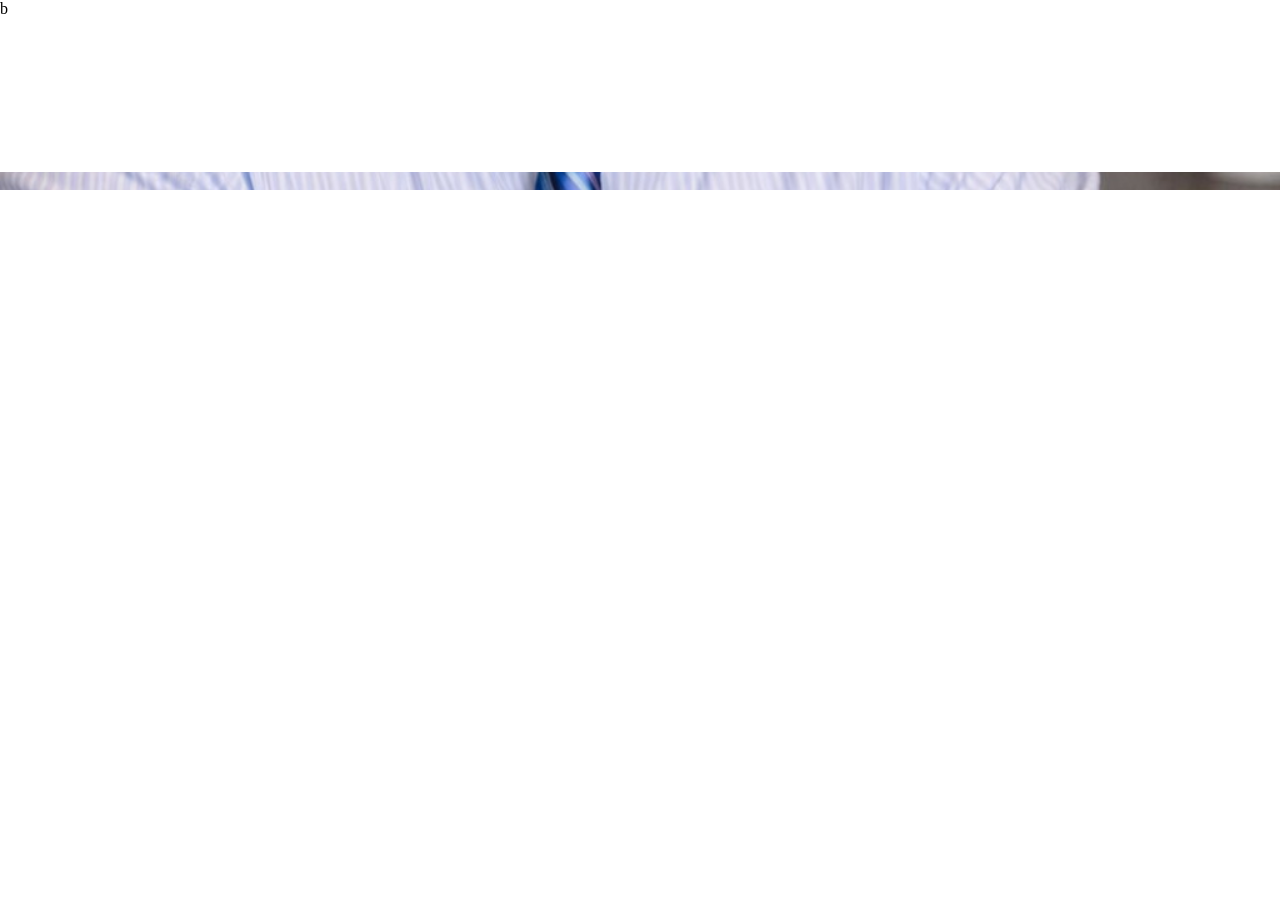
==== commit 15f448d1: "Update doblox.html" ====
--- a/doblox.html
+++ b/doblox.html
@@ -152,7 +152,7 @@
             container.className = "unity-mobile";
         }
 
-        loadingCover.style.background = "url('http://files.kellannotfiles.linkpc.net/background.jpg') center / cover";
+        loadingCover.style.background = "url('background.jpg') center / cover";
         loadingCover.style.display = "";
 
         document.addEventListener('contextmenu', event => event.preventDefault());
